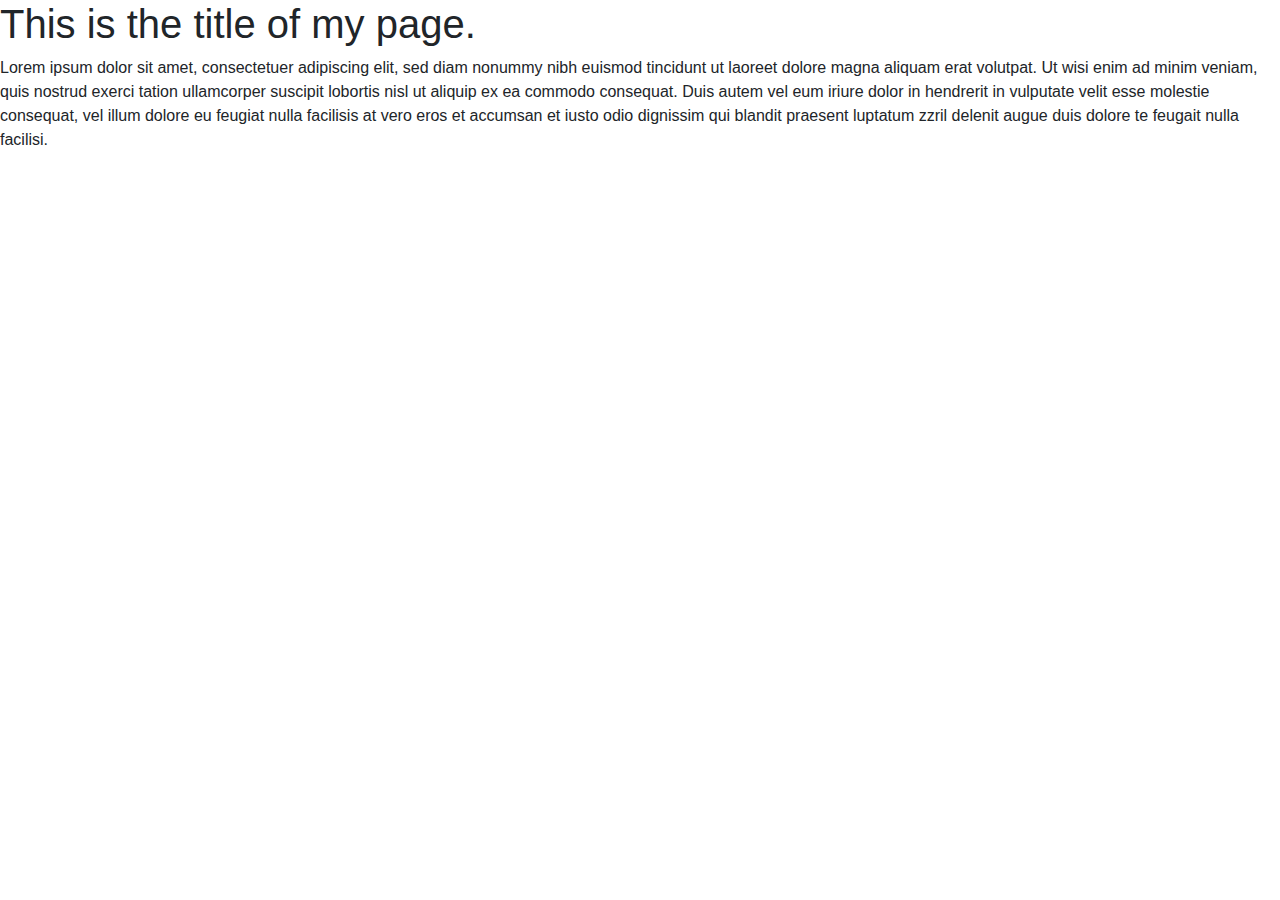
==== index.html @ 681e4214 "first commit" ====
<!DOCTYPE html>
<html lang="en">
<head>
    <meta charset="UTF-8">
    <meta name="viewport" content="width=device-width, initial-scale=1.0">
    <meta http-equiv="X-UA-Compatible" content="ie=edge">
    <link rel="stylesheet" href="https://stackpath.bootstrapcdn.com/bootstrap/4.1.3/css/bootstrap.min.css" type="text/css" />
    <title>Week 10</title>
</head>
<body>
    <h1>This is the title of my page.</h1>
        <p>Lorem ipsum dolor sit amet, consectetuer adipiscing elit,
    sed diam nonummy nibh euismod tincidunt ut laoreet dolore
    magna aliquam erat volutpat. Ut wisi enim ad minim veniam,
    quis nostrud exerci tation ullamcorper suscipit lobortis nisl
    ut aliquip ex ea commodo consequat. Duis autem vel eum iriure
    dolor in hendrerit in vulputate velit esse molestie consequat,
    vel illum dolore eu feugiat nulla facilisis at vero eros et
    accumsan et iusto odio dignissim qui blandit praesent luptatum
    zzril delenit augue duis dolore te feugait nulla facilisi.</p>
</body>
</html>
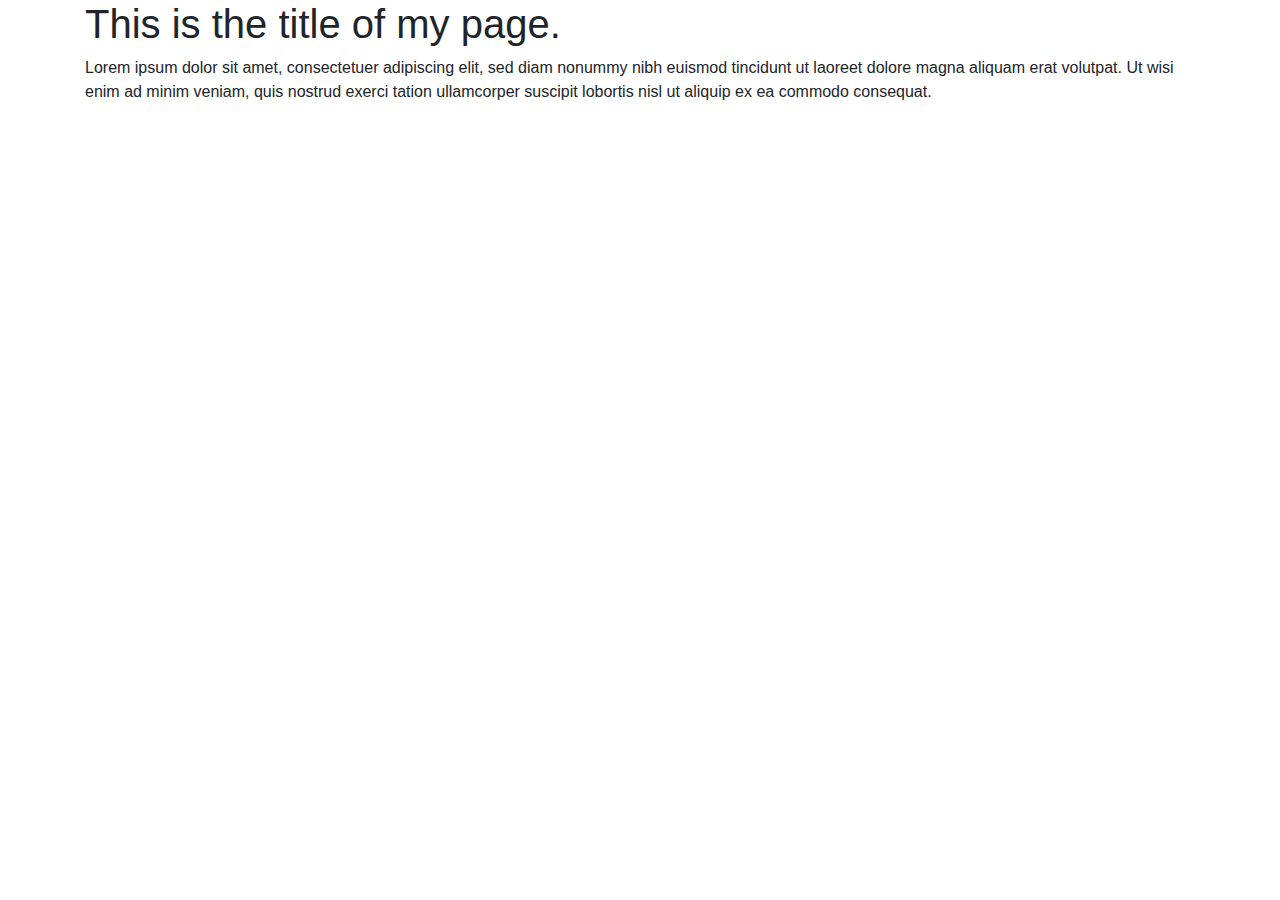
==== commit 055658c9: "added bootstrap containers" ====
--- a/index.html
+++ b/index.html
@@ -8,15 +8,17 @@
     <title>Week 10</title>
 </head>
 <body>
-    <h1>This is the title of my page.</h1>
-        <p>Lorem ipsum dolor sit amet, consectetuer adipiscing elit,
+    <div class="container">
+        <div class="row">
+            <div class="col-sm-12">
+                <h1>This is the title of my page.</h1>
+                <p>Lorem ipsum dolor sit amet, consectetuer adipiscing elit,
     sed diam nonummy nibh euismod tincidunt ut laoreet dolore
     magna aliquam erat volutpat. Ut wisi enim ad minim veniam,
     quis nostrud exerci tation ullamcorper suscipit lobortis nisl
-    ut aliquip ex ea commodo consequat. Duis autem vel eum iriure
-    dolor in hendrerit in vulputate velit esse molestie consequat,
-    vel illum dolore eu feugiat nulla facilisis at vero eros et
-    accumsan et iusto odio dignissim qui blandit praesent luptatum
-    zzril delenit augue duis dolore te feugait nulla facilisi.</p>
+    ut aliquip ex ea commodo consequat.</p>
+            </div>
+        </div>
+    </div>
 </body>
 </html>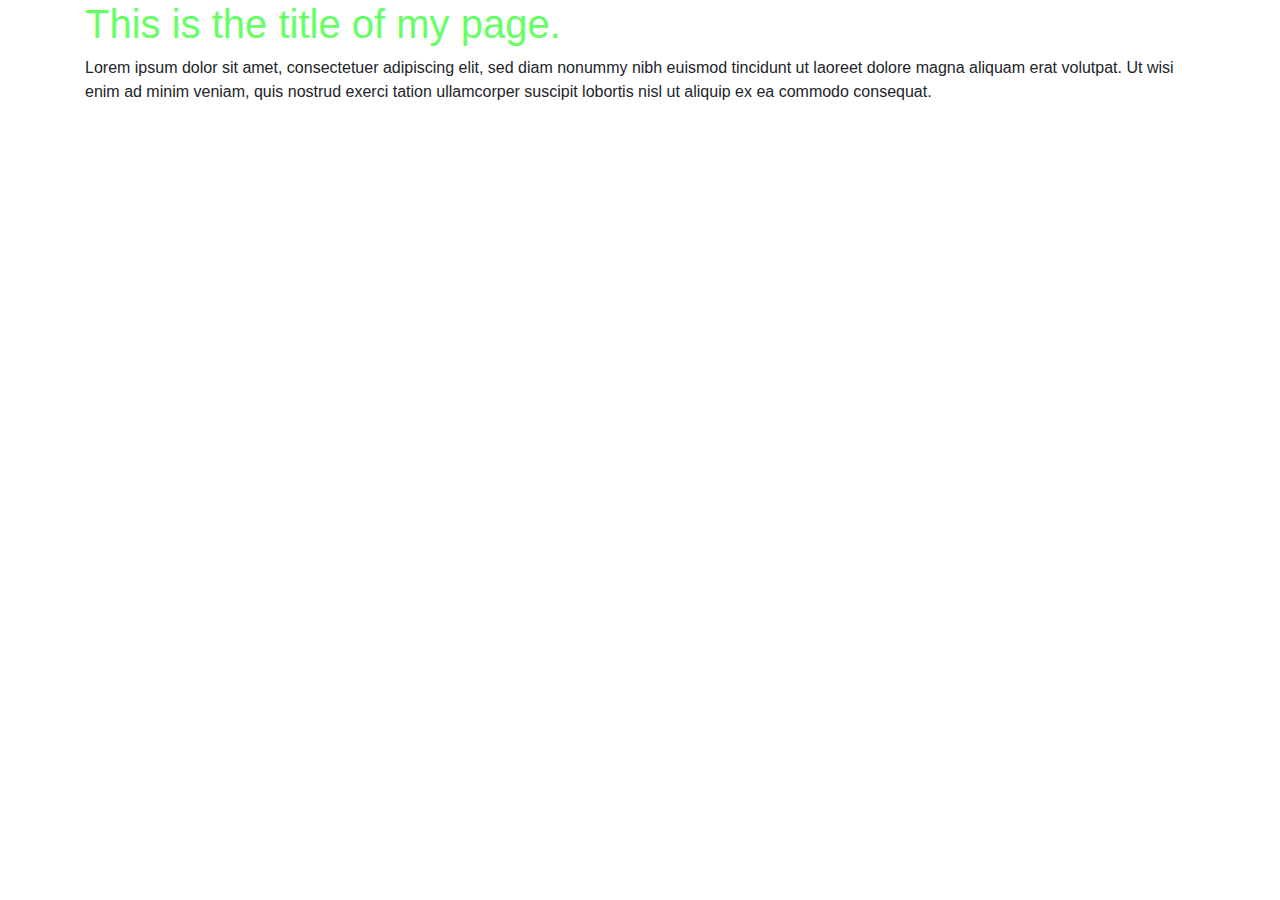
==== commit e6461222: "added css" ====
--- a/index.html
+++ b/index.html
@@ -5,6 +5,7 @@
     <meta name="viewport" content="width=device-width, initial-scale=1.0">
     <meta http-equiv="X-UA-Compatible" content="ie=edge">
     <link rel="stylesheet" href="https://stackpath.bootstrapcdn.com/bootstrap/4.1.3/css/bootstrap.min.css" type="text/css" />
+    <link rel="stylesheet" href="main.css">
     <title>Week 10</title>
 </head>
 <body>
--- a/main.css
+++ b/main.css
@@ -0,0 +1,3 @@
+h1 {
+    color:#6f6;
+}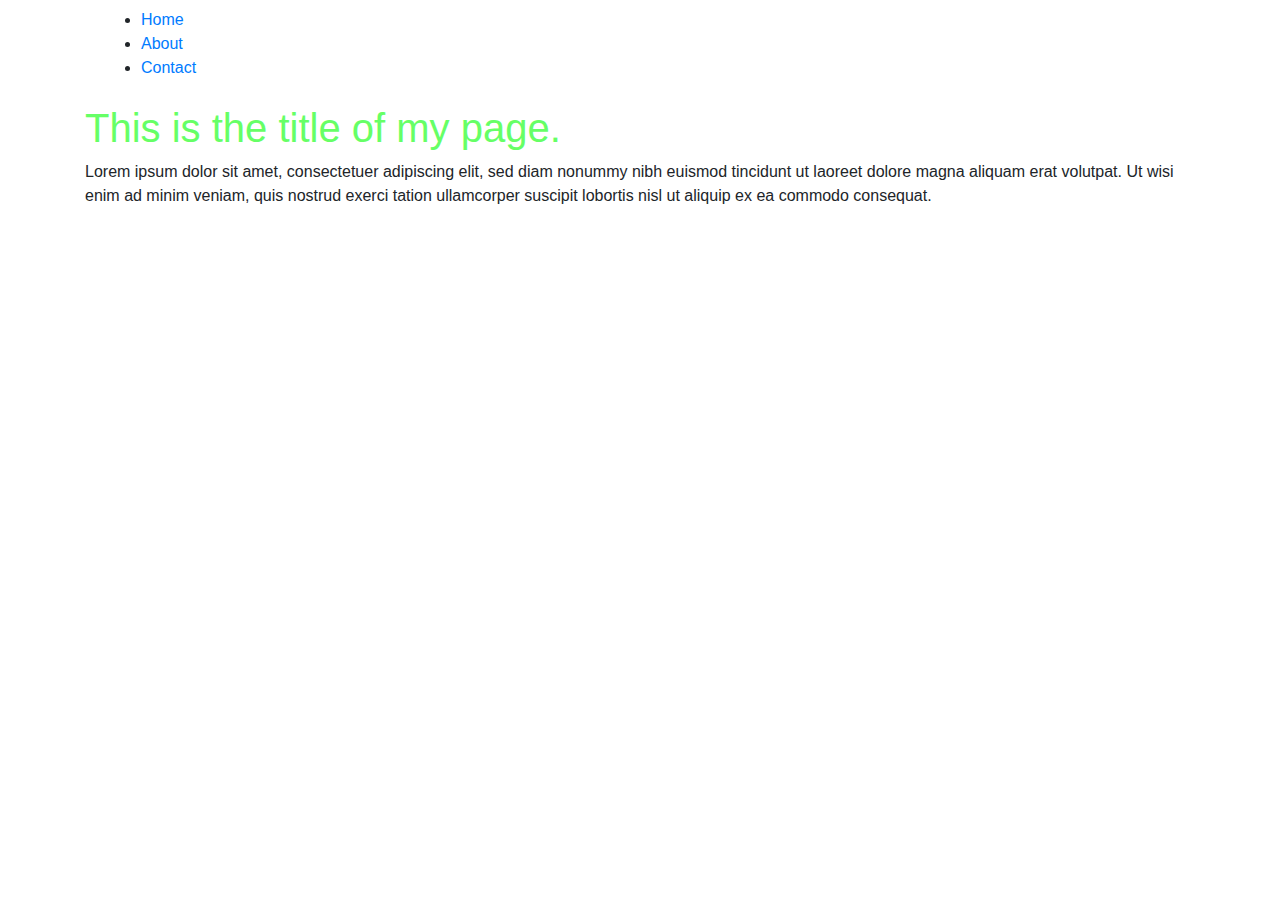
==== commit 191c4e7f: "Added Nav" ====
--- a/index.html
+++ b/index.html
@@ -8,6 +8,15 @@
     <link rel="stylesheet" href="main.css">
     <title>Week 10</title>
 </head>
+<div class="container">
+    <div class="navbar">
+        <ul>
+            <li><a href="">Home</a></li>
+            <li><a href="">About</a></li>
+            <li><a href="">Contact</a></li>
+        </ul>
+    </div>
+</div>
 <body>
     <div class="container">
         <div class="row">
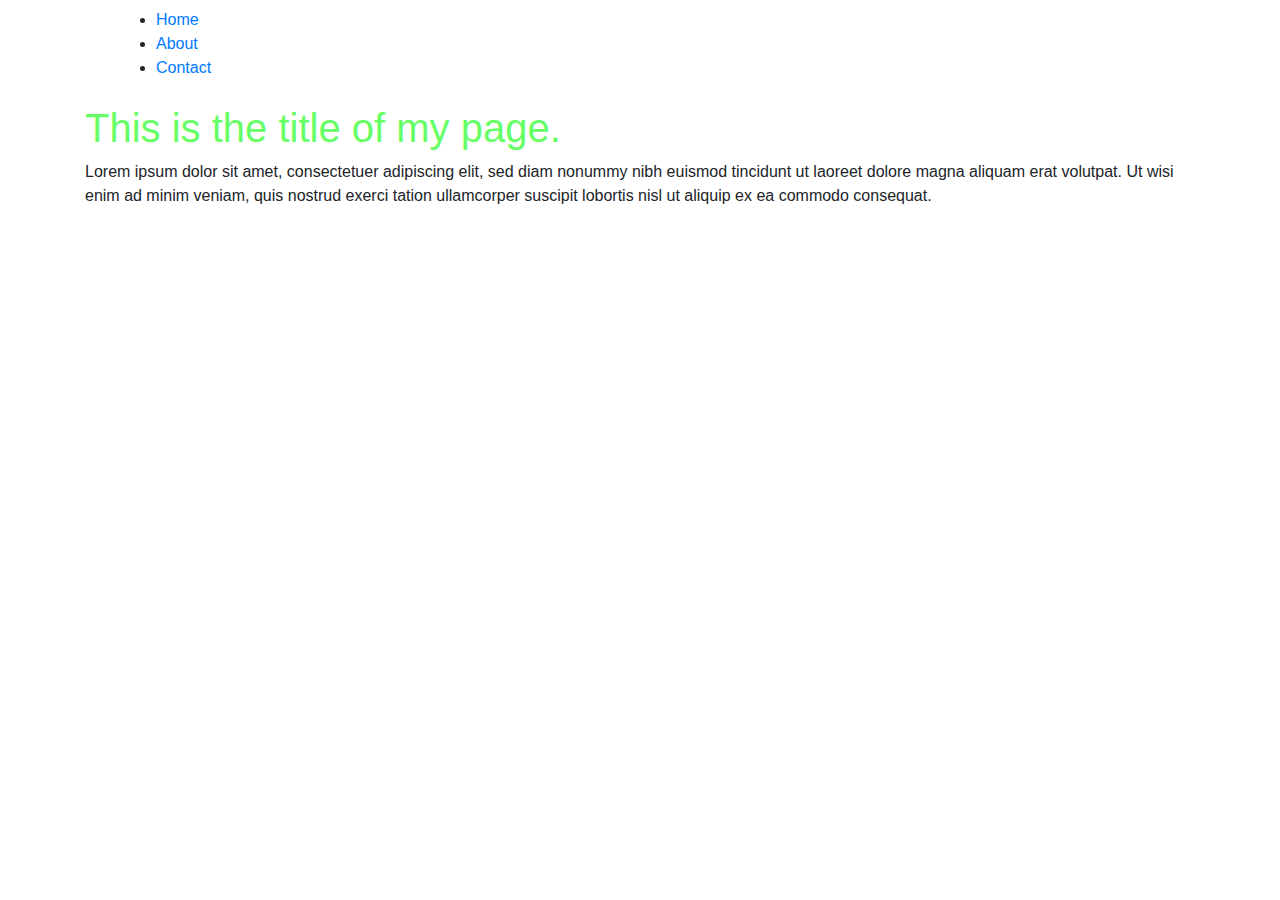
==== commit 73eef490: "fixed nav" ====
--- a/index.html
+++ b/index.html
@@ -10,11 +10,13 @@
 </head>
 <div class="container">
     <div class="navbar">
+        <div class="col-sm-12">
         <ul>
             <li><a href="">Home</a></li>
             <li><a href="">About</a></li>
             <li><a href="">Contact</a></li>
         </ul>
+        </div>
     </div>
 </div>
 <body>
@@ -23,10 +25,10 @@
             <div class="col-sm-12">
                 <h1>This is the title of my page.</h1>
                 <p>Lorem ipsum dolor sit amet, consectetuer adipiscing elit,
-    sed diam nonummy nibh euismod tincidunt ut laoreet dolore
-    magna aliquam erat volutpat. Ut wisi enim ad minim veniam,
-    quis nostrud exerci tation ullamcorper suscipit lobortis nisl
-    ut aliquip ex ea commodo consequat.</p>
+            sed diam nonummy nibh euismod tincidunt ut laoreet dolore
+            magna aliquam erat volutpat. Ut wisi enim ad minim veniam,
+            quis nostrud exerci tation ullamcorper suscipit lobortis nisl
+            ut aliquip ex ea commodo consequat.</p>
             </div>
         </div>
     </div>
